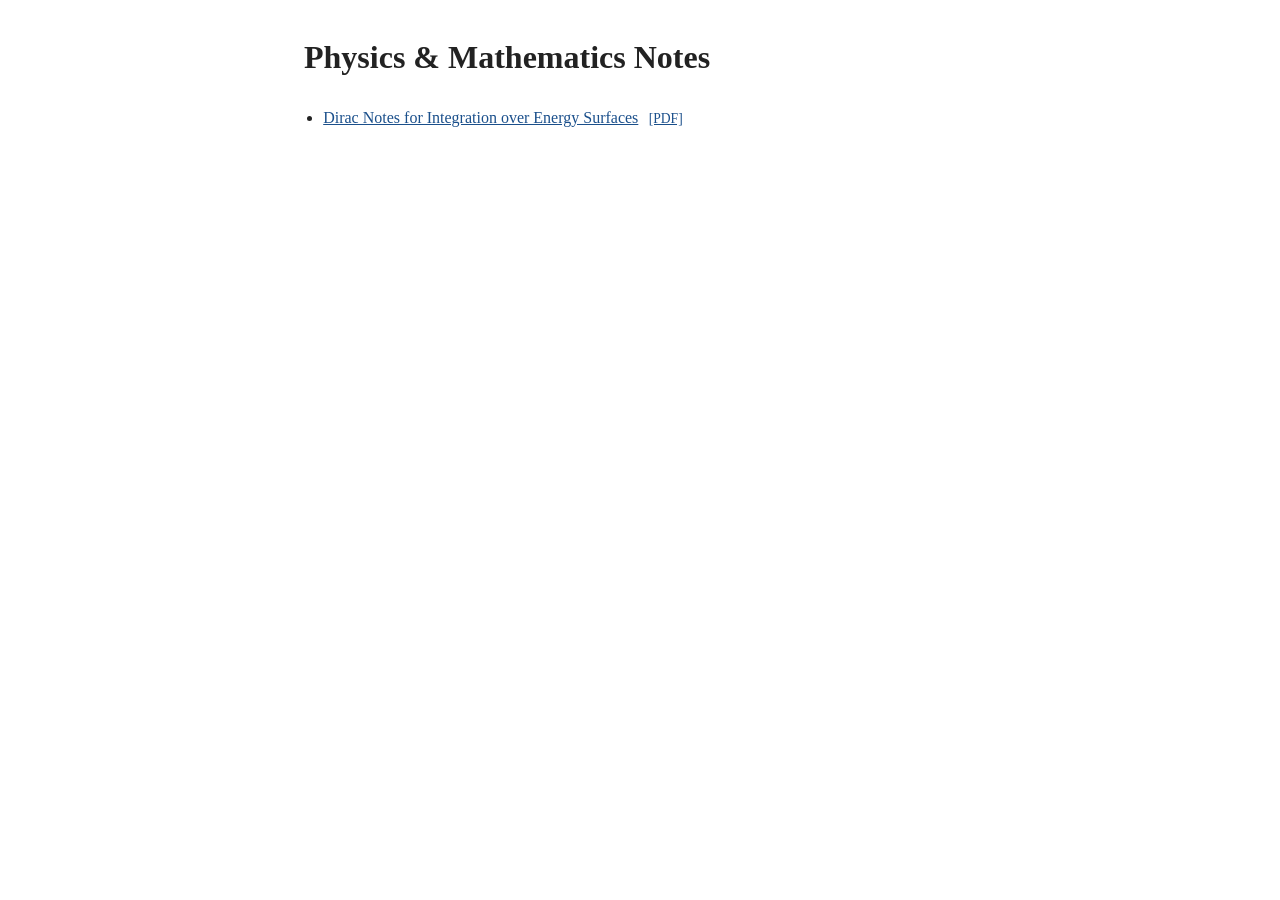
==== index.html @ 353d4b79 "Add build script, HTML site and dirac note outputs Co-Authored-By: Claude Opus 5.5 <noreply@anthropi" ====
<!DOCTYPE html>
<html lang="en">
<head>
<meta charset="UTF-8" />
<meta name="viewport" content="width=device-width, initial-scale=1.0" />
<title>Physics &amp; Mathematics Notes</title>
<meta name="description" content="Short notes on physics and mathematics, available as HTML and PDF." />
<link rel="stylesheet" href="style.css" />
</head>
<body>
<h1>Physics &amp; Mathematics Notes</h1>
<ul class="notes">
  <li><a href="notes/dirac/">Dirac Notes for Integration over Energy Surfaces</a> <a class="pdf" href="notes/dirac/dirac.pdf">[PDF]</a></li>
</ul>
</body>
</html>
---- style.css ----
body {
  max-width: 42rem;
  margin: 2rem auto;
  padding: 0 1rem;
  font-family: Georgia, "Times New Roman", serif;
  line-height: 1.6;
  color: #222;
  background: #fff;
}

a { color: #1a4f8b; }

.notes { padding-left: 1.2rem; }
.notes li { margin: 0.4rem 0; }
.notes .pdf { font-size: 0.85em; margin-left: 0.4rem; }
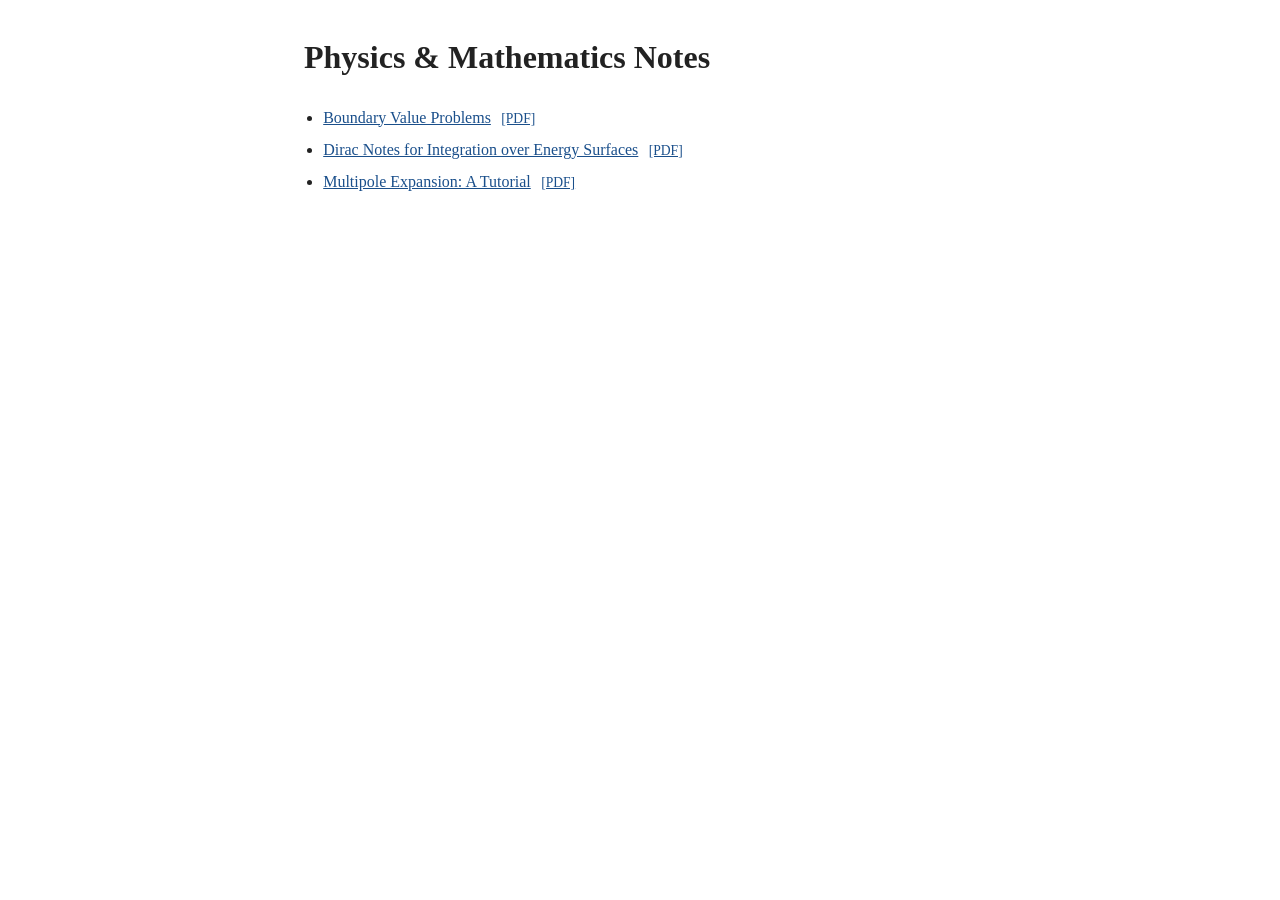
==== commit dbfa5a53: "Add multipole and boundary value note skeletons, rewrite README Co-Authored-By: Claude Opus 5.5 <nor" ====
--- a/index.html
+++ b/index.html
@@ -10,7 +10,9 @@
 <body>
 <h1>Physics &amp; Mathematics Notes</h1>
 <ul class="notes">
+  <li><a href="notes/boundary-value/">Boundary Value Problems</a> <a class="pdf" href="notes/boundary-value/boundary-value.pdf">[PDF]</a></li>
   <li><a href="notes/dirac/">Dirac Notes for Integration over Energy Surfaces</a> <a class="pdf" href="notes/dirac/dirac.pdf">[PDF]</a></li>
+  <li><a href="notes/multipole/">Multipole Expansion: A Tutorial</a> <a class="pdf" href="notes/multipole/multipole.pdf">[PDF]</a></li>
 </ul>
 </body>
 </html>
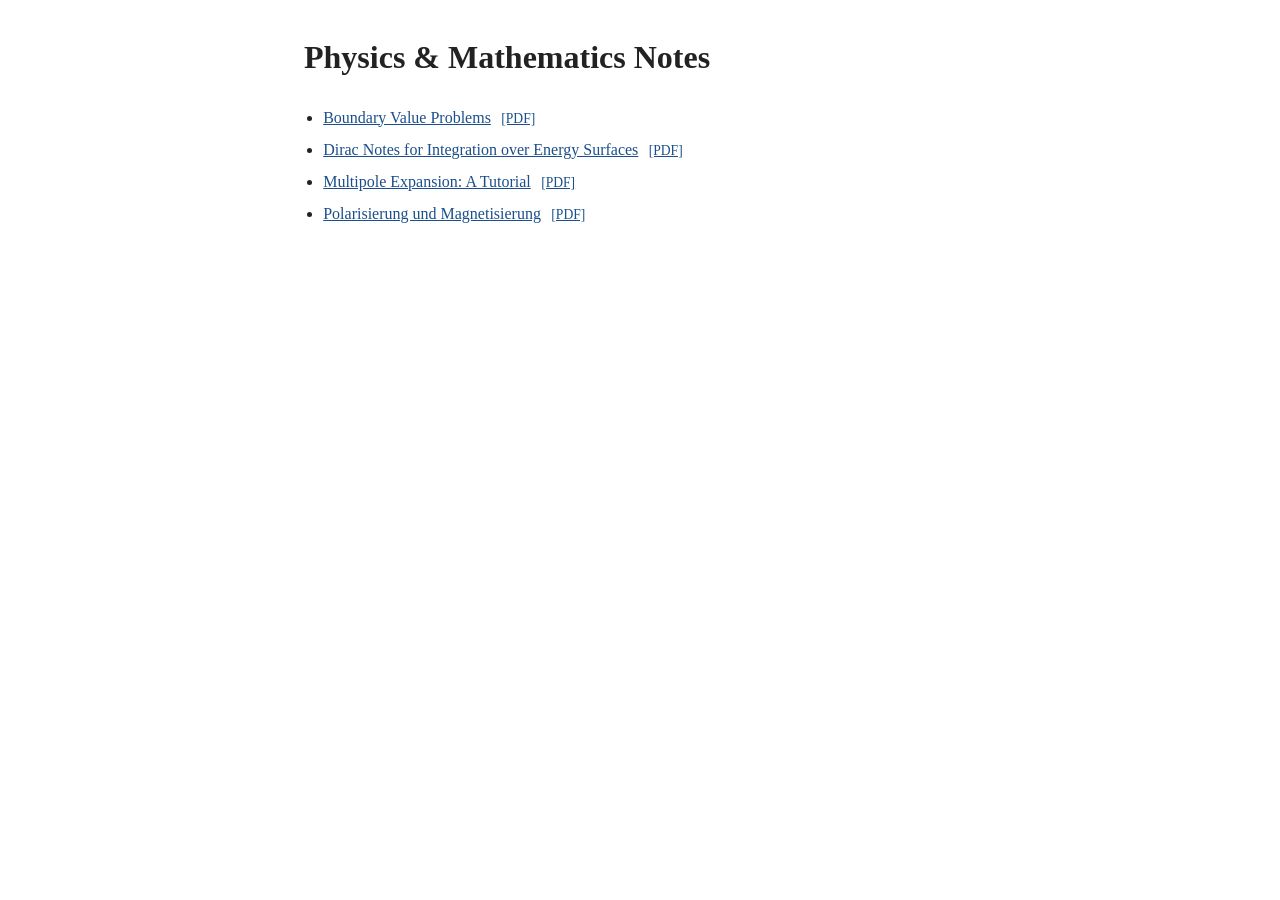
==== commit 7236f1ba: "Add note on Polarisierung und Magnetisierung Co-Authored-By: Claude Opus 5.5 <noreply@anthropic.com>" ====
--- a/index.html
+++ b/index.html
@@ -13,6 +13,7 @@
   <li><a href="notes/boundary-value/">Boundary Value Problems</a> <a class="pdf" href="notes/boundary-value/boundary-value.pdf">[PDF]</a></li>
   <li><a href="notes/dirac/">Dirac Notes for Integration over Energy Surfaces</a> <a class="pdf" href="notes/dirac/dirac.pdf">[PDF]</a></li>
   <li><a href="notes/multipole/">Multipole Expansion: A Tutorial</a> <a class="pdf" href="notes/multipole/multipole.pdf">[PDF]</a></li>
+  <li><a href="notes/polarisierung-magnetisierung/">Polarisierung und Magnetisierung</a> <a class="pdf" href="notes/polarisierung-magnetisierung/polarisierung-magnetisierung.pdf">[PDF]</a></li>
 </ul>
 </body>
 </html>
